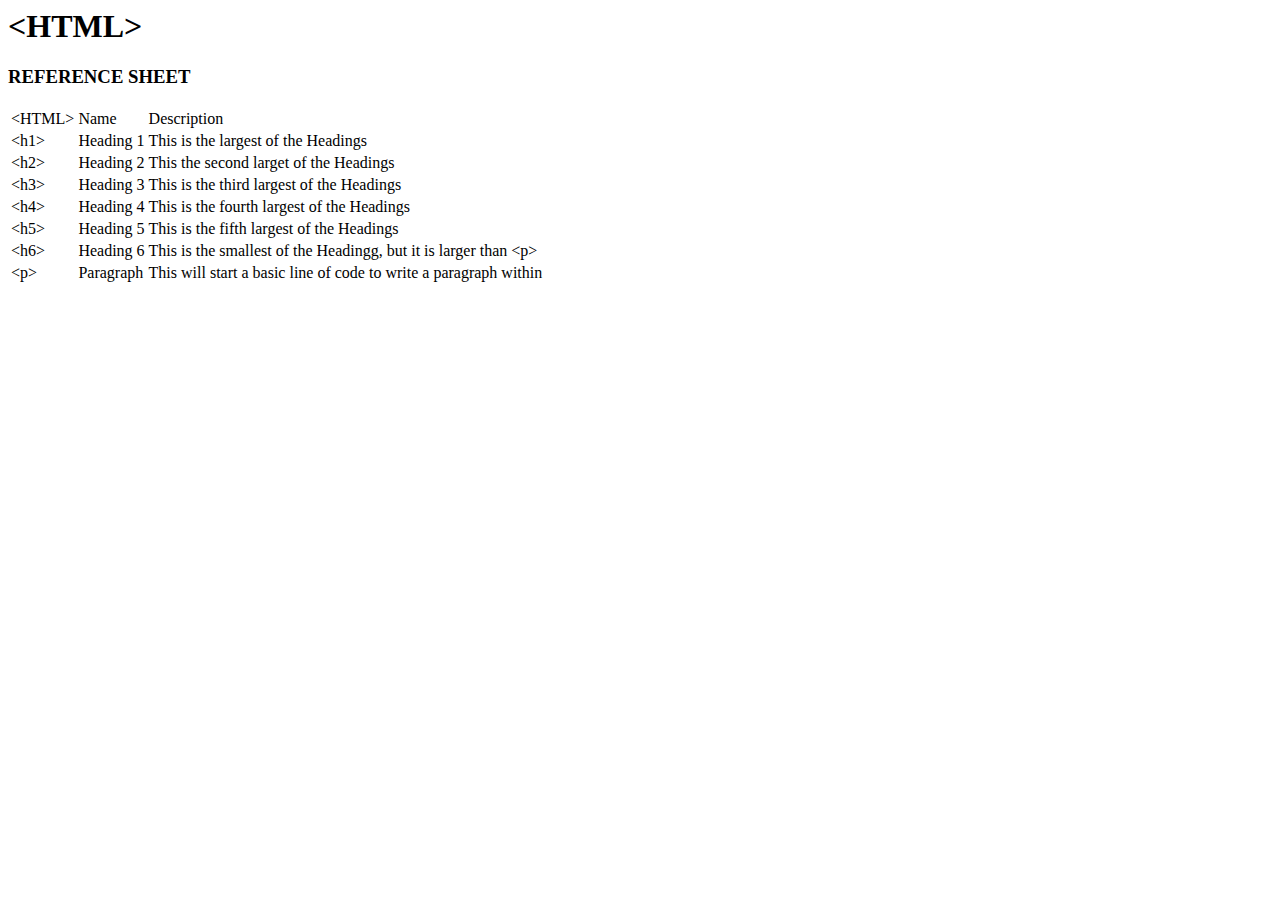
==== cheatsheet1.html @ 9c84acf5 "Rename cheatsheet1 to cheatsheet1.html" ====
<!--DOCTYPE html-->

<html>

<head>
  <title>My Reference</title>
  <link rel="stylesheet" href="styles.css">
</head>

<header>
  <div class="header">
    <h1>&lt;HTML&gt</h1>
    <h3>REFERENCE SHEET</h3>
  </div>
</header>

<body>
  <table>
    <thead>
      <td class="headerright">&lt;HTML&gt</td>
      <td class="headerright">Name</td>
      <td>Description</td>
    </thead>
    <tr>
      <td>&lt;h1&gt</td>
      <td>Heading 1</td>
      <td>This is the largest of the Headings</td>
    </tr>
      <tr>
      <td>&lth2&gt</td>
      <td>Heading 2</td>
      <td>This the second larget of the Headings</td>
    </tr>
    <tr>
      <td>&lt;h3&gt</td>
      <td>Heading 3</td>
      <td>This is the third largest of the Headings</td>
    </tr>
    <tr>
      <td>&lt;h4&gt</td>
      <td>Heading 4</td>
      <td>This is the fourth largest of the Headings</td>
    </tr>
    <tr>
      <td>&lt;h5&gt</td>
      <td>Heading 5</td>
      <td>This is the fifth largest of the Headings</td>
    </tr>
    <tr>
      <td>&lth6&gt</td>
      <td>Heading 6</td>
      <td>This is the smallest of the Headingg, but it is larger than &lt;p&gt</td>
    </tr>
    <tr>
      <td>&lt;p&gt</td>
      <td>Paragraph</td>
      <td>This will start a basic line of code to write a paragraph within</td>
    </tr>
    <tfoot>
      <td></td>
      <td></td>
      <td></td>
    </tfoot>    
  </table>
</body>

<footer>

</footer>

</html>
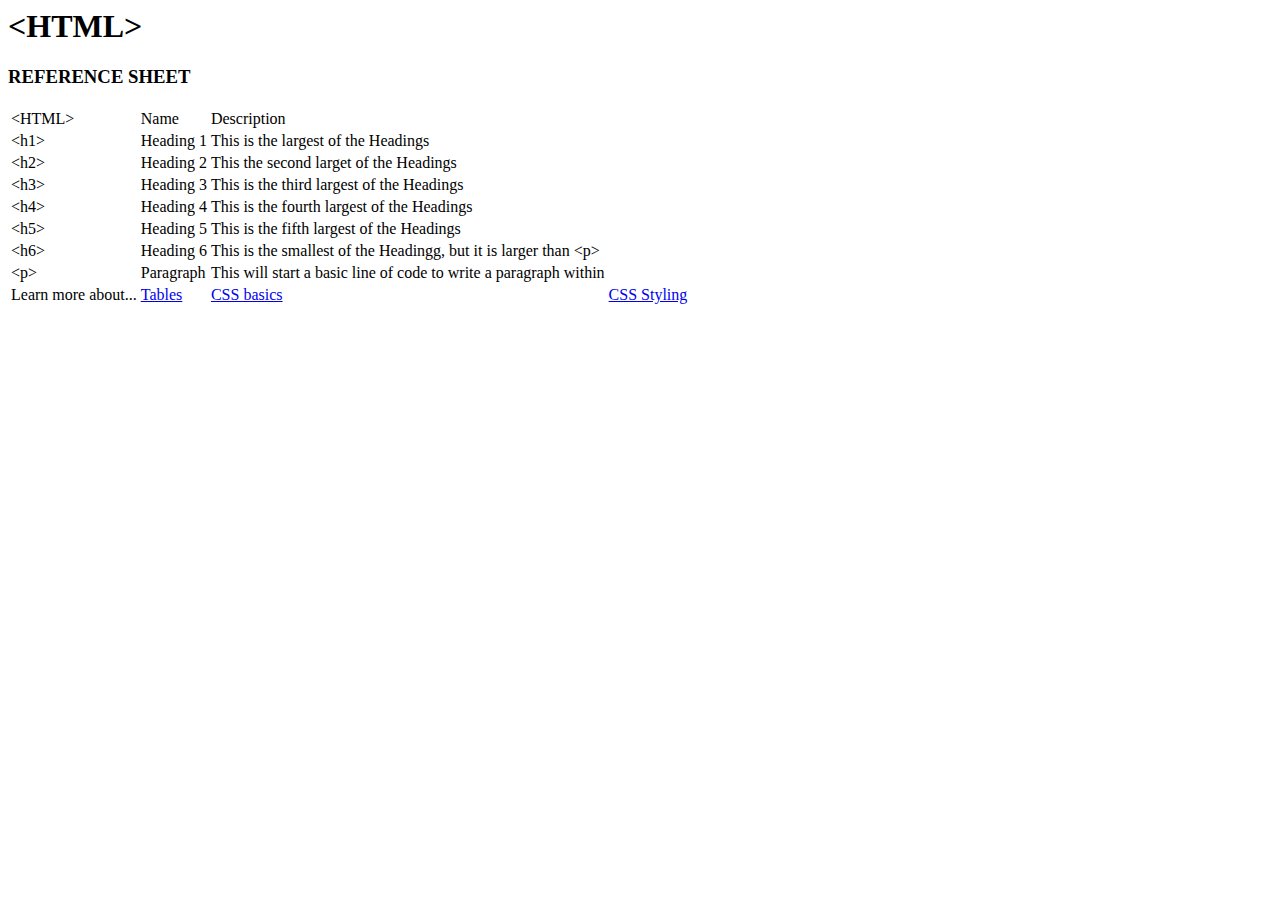
==== commit d94e7e2e: "Update cheatsheet1.html" ====
--- a/cheatsheet1.html
+++ b/cheatsheet1.html
@@ -57,9 +57,10 @@
       <td>This will start a basic line of code to write a paragraph within</td>
     </tr>
     <tfoot>
-      <td></td>
-      <td></td>
-      <td></td>
+      <td rowspan=3>Learn more about...</td>
+      <td><a href="./tables.html" target=blank>Tables</a></td>
+      <td><a href="./css.html" target=blank>CSS basics</a></td>
+      <td><a href="./cssstyling.html" target=blank>CSS Styling</a></td>
     </tfoot>    
   </table>
 </body>
